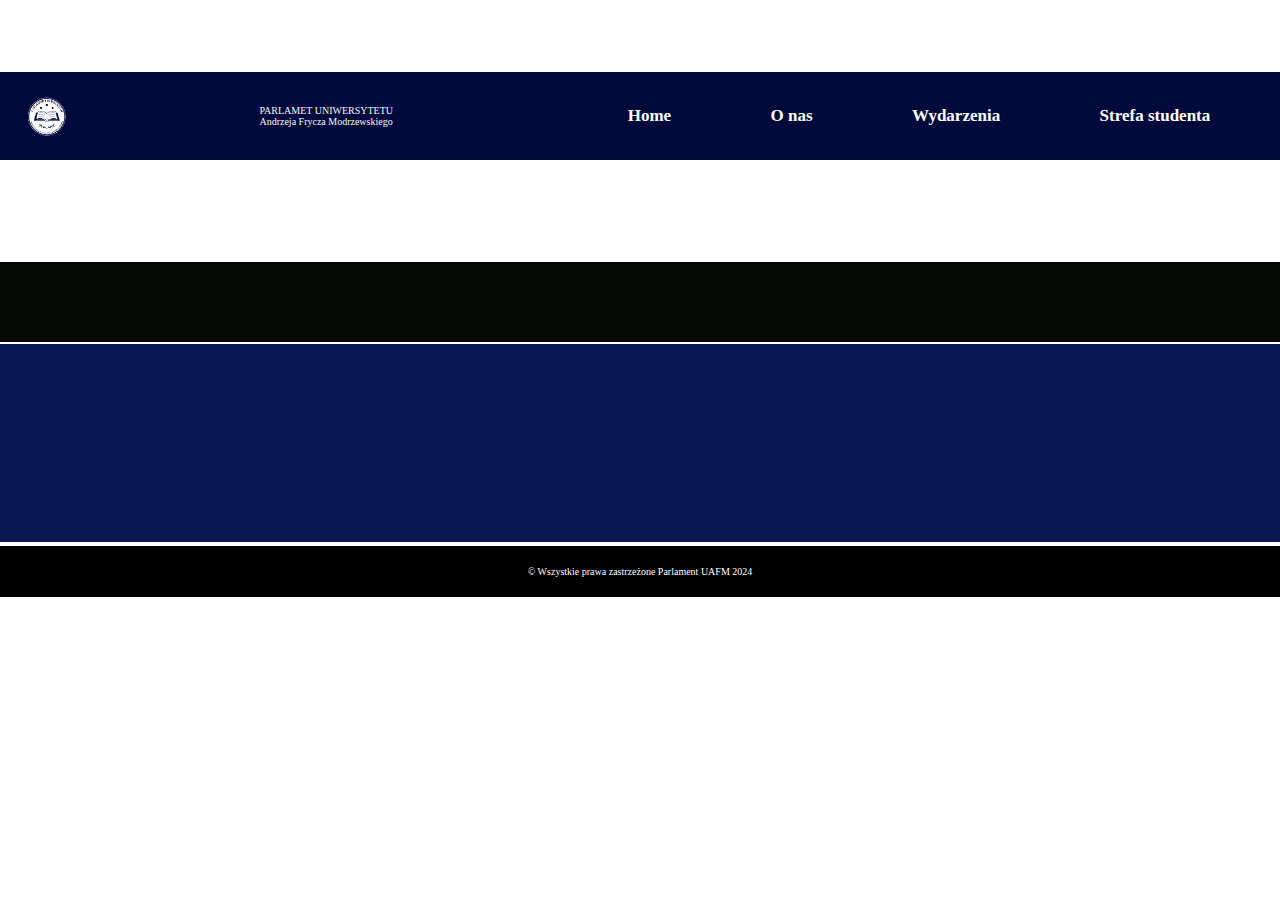
==== index.html @ b5fe0a37 "ini" ====
<!DOCTYPE html>
<html lang="pl-Pl">

<head>
    <meta charset="UTF-8">
    <meta name="viewport" content="width=device-width, initial-scale=1.0">
    <link rel="stylesheet" href="style.css" type="text/css">
        <link rel="stylesheet" href="media.css" type="text/css">
    <link rel="stylesheet" href="styleonas.css" type="text/css">
    <link rel="icon" href="favicon.ico">
    <link rel="shortcut icon" href="favicon.ico" type="image/x-icon">
    <title>Parlament Studentów UAFM</title>
</head>
<body>
    <div id="pomyslkacpa"></div>
    <header>
        <nav>
            <img class="logo" src="logonastrone.png" alt="logo-samorządu">
            <div class="navnap">
             <p class="headerp">PARLAMET UNIWERSYTETU<br>
                Andrzeja Frycza Modrzewskiego</p></div>
            <ul class="menu active">
                <li><a href="index.html">Home</a></li>
                <li><a href="onas.html">O nas</a></li>
                <li><a href="#">Wydarzenia</a></li>
                <li><a href="Student.html">Strefa studenta</a></li>
            </ul>
            <button class="burger">
                <div class="line"></div>
                <div class="line"></div>
                <div class="line"></div>
            </button>
        </nav>
    </header>
    
    <section>
        <div id="wrapper">
            <div id="to">
        
</div>
            
            </div>
            <div id="mid">
                
            </div>
            <div id="mm"></div>
            <div id="bot"></div>
        
    </section>
    
    <footer>
          <p>&copy; Wszystkie prawa zastrzeżone Parlament UAFM 2024</p>

    </footer>
    
    <script>
        
        const mobileNav = document.querySelector('ul');
        const burgerIcon = document.querySelector('.burger');
        
        burgerIcon.addEventListener('click', function(){
                    mobileNav.classList.toggle('active');
            burgerIcon.classList.toggle('active');
                })
        
        
    </script>
    
    <script>
        let slideIndex = 0;
showSlides();

// Automatyczna zmiana obrazków
function showSlides() {
    let slides = document.getElementsByClassName("slide");
    let dots = document.getElementsByClassName("dot");
    
    // Ukrywanie wszystkich obrazków
    for (let i = 0; i < slides.length; i++) {
        slides[i].style.display = "none";  
    }

    // Zerowanie klas aktywnych dla kropek
    for (let i = 0; i < dots.length; i++) {
        dots[i].className = dots[i].className.replace(" active", "");
    }

    // Przechodzimy do następnego obrazka
    slideIndex++;
    if (slideIndex > slides.length) { slideIndex = 1 }    

    // Wyświetlamy aktualny obrazek i kropkę
    slides[slideIndex - 1].style.display = "block";  
    dots[slideIndex - 1].className += " active";

    // Zmieniamy obrazek co 5 sekund
    setTimeout(showSlides, 5000); 
}

// Ręczne przewijanie obrazków
function moveSlide(n) {
    slideIndex += n;
    if (slideIndex < 1) { slideIndex = slides.length; }
    if (slideIndex > slides.length) { slideIndex = 1; }
    showSlides();
}

// Kliknięcie w kropkę
function currentSlide(n) {
    slideIndex = n;
    showSlides();
}

    </script>
    
</body>
</html>
---- style.css ----
/*global setings*/
*{
    margin: 0;
    padding: 0;
    box-sizing: border-box;
}
:root{
    --black: #060806; /*kolo użyty: nav*/
    --blue: #8288c2;
}
html{
    font-size: 10px;
    overflow-x: hidden;
}
body{
	display: flex;
    flex-direction: column;
    height: auto;
    margin: 0;
    width: 100vw;
    background-color: white;
    align-items: center;
}
/*Nav setings and logo*/
.logo{
    height: 25em;
}
#pomyslkacpa{
    height: 8vh;
}
nav{
    
    width:100vw;
    height: 10vh;
    background-color: #020a3c;
    display: flex;
    align-items: center;
    justify-content: space-between;
    align-items: center;
    border-bottom: 2px solid white;
    padding: 2em;
    position: relative;
    color: aliceblue;
}

ul {
    list-style-type: none;
    display: flex;
    width: 55%;
    justify-content: space-around;
}
a {
    text-decoration: none;
    font-size: 1.7em;
    font-weight: bold;
    position: relative;
    padding: .2em;
    color: white;
}
a::after {
    content: '';
    position: absolute;
    bottom: 0;
    left: 0;
    width: 0%;
    background-color: white;
    height: .15em;
    border-radius: 10px;
    transition: .3s ease-in-out;
}
a:hover::after {
    width: 100%;
}
#wrapper{
    margin: 0;
    max-width: 1400px;
    height: auto;
   
}

.img{
    margin:0;
    height: 77em;
}

footer{
    background-color: black;
    margin: 0;
    text-align: center;
    height: 53px;
    width:100vw;
    border-top: 2px solid white;
    padding: 2em;
    color: white;
}
/*nav respo i burger*/
.burger{
    background: transparent;
    border: none;
    cursor: pointer;
    outline: none;
    display: none;
}
.line{
    width: 3em;
    height: .3em;
    background: var(--blue);
    margin: .9em;
    border-radius: 20px;
    transition: .3s ease-in-out;
}



#to {
    align-items: center;
   width: 1400px;
    height: 600px; /* Każda sekcja zajmuje 30% wysokości wrappera */
    color: white;
	background:#060806;
    margin:0;
    text-align: center;
}

#mid {
    padding: 40px;
    margin-top:50px;
    color: aliceblue;
    align-items: center;
    width: 1400px;
    max-height: 400px; /* Każda sekcja zajmuje 10% wysokości wrappera */
    background-color: #060806;
    margin:0;
    text-align: center;
    border-bottom: 2px solid white;
}
#mm{
    padding: 30px;
    width: 1400px;
    color: aliceblue;
    background-color: #060806;
    margin:0;
    text-align: center;
    border-bottom: 2px solid white;
    height: 200px;
}

#bot {
    align-items: center;
    max-width: 1400px;
    max-height: 300px; /* Każda sekcja zajmuje 60% wysokości wrappera */
    background-color: #060806;
    margin:0;
    text-align: center;
}
---- media.css ----
/*style.css media*/

@media only screen and (max-width: 1000px) {
    
    .burger {
        display: block;
        transition: .3s ease-in-out;
    }
    .burger.active .line:first-child{
        transform: translateY(-300px);
        
    }
    .burger.active .line:nth-child(2){
        transform: rotate(-405deg) translateY(9px); 
        
    }
    .burger.active .line:nth-child(3){
        transform: rotate(-322deg) translateY(-9px); 
        
    }
    
    ul{
        position: absolute;
        right: 0;
        top: 8vh;
        background: #c9eef5;
        height: 92vh;
        flex-direction: column;
        text-align: center;
        transform: translate(100%);
        transition: .3s ease-in-out;
        
        
    }
    ul.active{
        transform: translate(0%);
        border: 1px solid black;
        border-right: none;
    }
    a{
        color: black;
        font-size: 2.5rem;
        letter-spacing: 2px;
        
    }
    ul li a {
    color: black;
    font-size: 2.5rem;
    border-bottom: 100%;
    letter-spacing: 2px;
    border-bottom: 4px solid white; /* dodanie białej linii */
    padding-bottom: 10px; /* opcjonalnie, aby zwiększyć odstęp między linią a tekstem */
}


}
@media only screen and (max-width: 700px){
    ul{
        width: 100%;
    }
    footer{
        height: 53px;
    }
}

@media (max-width: 1300px){
    .logo{
        height: 5.5em;
    }
    
}
/* Dla urządzeń o szerokości mniejszej niż 768px (np. tablety i telefony) */
@media (max-width: 768px) {
    .logo {
        height: 5em; /* Mniejsze logo na tabletach */
    }
    footer{
        height: 53px;
    }
    
}

/* Dla urządzeń o szerokości mniejszej niż 480px (np. telefony) */
@media (max-width: 480px) {
    .logo {
        height: 4.5em; /* Jeszcze mniejsze logo na małych ekranach */
    }
    footer{
        height: 53px;
    }
    
}

/* Dla bardzo małych urządzeń, takich jak iPhone SE */
@media (max-width: 375px) {
    .logo {
        height: 4em; /* Najmniejszy rozmiar dla iPhone SE */
    }
    footer{
        height: 53px;
    }
}

/*onas-media*/
@media (max-width: 1300px){
    
}
@media only screen and (max-width: 1000px) {
}
@media (max-width: 768px) {
   
}
@media (max-width: 700px){
  
}

/* Dla urządzeń o szerokości mniejszej niż 480px (np. telefony) */
@media (max-width: 480px) {
    .navnap{
        display: none;
    }
}

@media (max-width: 375px) {
    #onasp{
        align-items: center;
        margin: 0;
        padding-top: 47px;
    }
    
}
@media (max-width: 360px){
    
}

/*strefa studenta-media*/
@media (max-width: 1300px){
    .logo{
        height: 5.5em;
    }
    
}
@media only screen and (max-width: 1000px) {
}
@media (max-width: 768px) {
    #contactForm {
        max-width: auto;
        padding: 10px; /* Mniejsza padding dla urządzeń mobilnych */
    }

    #b {
        padding: 10px;
    }

    #t{
        height: auto;
    }
   #title{
        align-items: center;
        margin: 0;
        padding-top: 47px;
    }
}
@media (max-width: 700px){
    ul{
        width: 100%;
    }
    footer{
        height: 53px;
    }
    #title{
        text-align: center;
        align-items: center;
        margin: 0;
        padding-top: 60px;
    }
}

/* Dla urządzeń o szerokości mniejszej niż 480px (np. telefony) */
@media (max-width: 480px) {
     .student{
        font-size: 16.5px;
        margin-bottom: 2px;
    }
     #contactForm {
        max-width: auto;
        padding: 5px; /* Mniejsza padding dla urządzeń mobilnych */
    }
    #title{
        align-items: center;
        margin: 0;
        padding-top: 47px;
    }
}

@media (max-width: 375px) {
    .student{
        font-size: 16.5px;
        margin-bottom: 2px;
    }
     #contactForm {
        max-width: auto;
        padding: 5px; /* Mniejsza padding dla urządzeń mobilnych */
    }
    #title{
        align-items: center;
        margin: 0;
        padding-top: 47px;
    }
    #hone{
        padding: 10px;
        font-size: 30px;
    }
    #mone{
        font-size: 30px;
    }
    #bone{
        font-size: 30px;
    }
    
}
@media (max-width: 360px){
    .student{
        font-size: 15.5px;
        margin-bottom: 2px;
    }
     #contactForm {
        max-width: auto;
        padding: 5px; /* Mniejsza padding dla urządzeń mobilnych */
    }
    #title{
        align-items: center;
        margin: 0;
        padding-top: 47px;
    }
   
}
---- styleonas.css ----
#to {
    align-items: center;
    max-width: 100vw;
    height: 100px; /* Każda sekcja zajmuje 30% wysokości wrappera */
    background-color: white;
    margin:0;
    text-align: center;
}

#middle {
    padding: 40px;
    margin-top:50px;
    color: white;
    align-items: center;
    max-width: 1400px;
    height: 400px; /* Każda sekcja zajmuje 10% wysokości wrappera */
    background-color: #081652;
    margin:0;
    text-align: center;
    border-bottom: 2px solid white;
}
#mm{
    padding: 30px;
    max-width: 1400px;
    color: white;
    background-color: #081652;
    margin:0;
    text-align: center;
    border-bottom: 2px solid white;
    height: 200px;
}

#bottom {
    align-items: center;
    max-width: 1400px;
    min-height: 300px; /* Każda sekcja zajmuje 60% wysokości wrappera */
    background-color: #081652;
    margin:0;
    text-align: center;
}
/*zdjęcie na stronie o nas*/
.onas{
    width: 100%;
    height: 100%;
}
/*krótki opis o nas*/
#onasp{
    align-items: center;
    margin:0;
    padding: 5px;
    font-size: 25px;
    font-weight: 400;
}
#zarzad{
    color: aqua;
}
h3{
    color: white;
}
#mone, #hone, #bone{
   
    padding: 45px;
    font-size: 40px;
    justify-content: space-around;
}

/*id bottom struktura*/
.tabs {
    padding: 15px;
    margin-top: 0;
    display: flex;
    justify-content: center;
    align-items: center;
    margin-bottom: 20px;
}

.tablink {
    background-color: #f1f1f1;
    color: black;
    padding: 14px 16px;
    border: none;
    align-items: center;
    cursor: pointer;
    transition: background-color 0.3s;
    font-size: 16px;
    margin: 0 5px;
    flex-grow: 1;
    max-width: 200px;
    text-align: center;
}

.tablink:hover {
    background-color: #ddd;
}

.tablink.active {
    background-color: #40b0c7;
    color: white;
}

.tabcontent {
    color:white;
    display: none;
    padding: 20px;
    font-size: 15px;
    border-top: none;
    margin-top: -1px;
}

.tabcontent h3 {
    text-align: center;
    font-size: 2em;
    color: whitesmoke;
    margin-bottom: 20px;
}

.tabcontent p {
    text-align: center;
    font-size: 1.2em;
    color: white;
    line-height: 1.6;
}

.buttons-container {
    display: flex;
    justify-content: center;
   
    margin-bottom: 20px;
}

.komisja-btn {
    background-color: #e0e0e0;
    color: black;
    padding: 10px 20px;
    border: none;
    cursor: pointer;
    transition: background-color 0.3s;
    font-size: 14px;
    border-radius: 5px;
}

.komisja-btn:hover {
    background-color: #ccc;
}

.komisja-btn.active {
    background-color: #007bff;
    color: white;
}

.opis-komisji-container {
    display: none;
    padding: 20px;
    margin-top: 0 20px;
    border-top: 1px solid #ccc;
    background-color: #f9f9f9;
}

.opis-komisji-container.active {
    display: block;
}
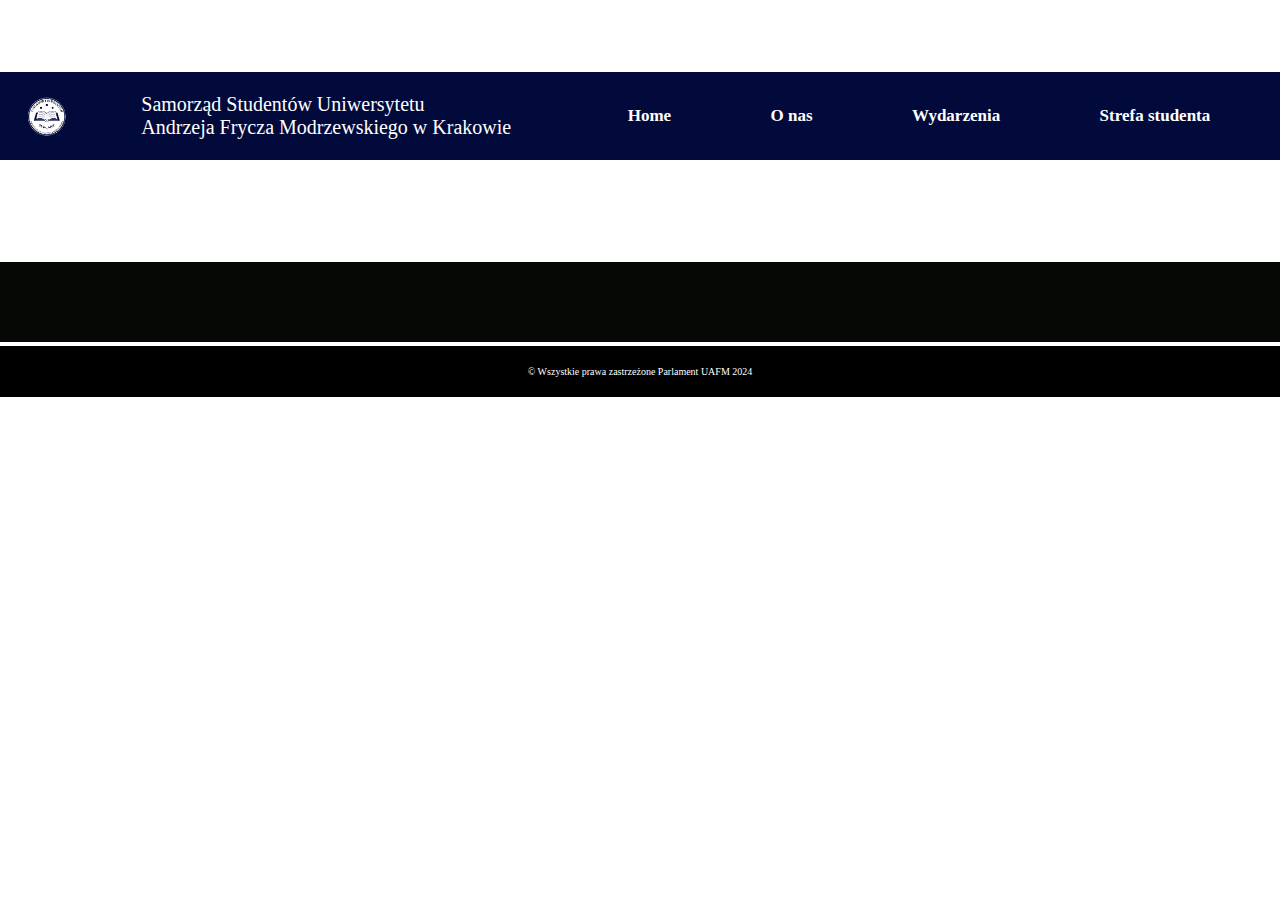
==== commit a05dc0d3: "Update index.html" ====
--- a/index.html
+++ b/index.html
@@ -5,21 +5,25 @@
     <meta charset="UTF-8">
     <meta name="viewport" content="width=device-width, initial-scale=1.0">
     <link rel="stylesheet" href="style.css" type="text/css">
-        <link rel="stylesheet" href="media.css" type="text/css">
+    <link rel="stylesheet" href="media.css" type="text/css">
     <link rel="stylesheet" href="styleonas.css" type="text/css">
+    <link rel="stylesheet" href="student.css" type="text/css">
+    
     <link rel="icon" href="favicon.ico">
     <link rel="shortcut icon" href="favicon.ico" type="image/x-icon">
     <title>Parlament Studentów UAFM</title>
 </head>
+
 <body>
     <div id="pomyslkacpa"></div>
     <header>
         <nav>
             <img class="logo" src="logonastrone.png" alt="logo-samorządu">
             <div class="navnap">
-             <p class="headerp">PARLAMET UNIWERSYTETU<br>
-                Andrzeja Frycza Modrzewskiego</p></div>
-            <ul class="menu active">
+                <p class="headerp">Samorząd Studentów Uniwersytetu<br>
+                    Andrzeja Frycza Modrzewskiego w Krakowie</p>
+            </div>
+            <ul class="menu">
                 <li><a href="index.html">Home</a></li>
                 <li><a href="onas.html">O nas</a></li>
                 <li><a href="#">Wydarzenia</a></li>
@@ -32,86 +36,91 @@
             </button>
         </nav>
     </header>
-    
+
     <section>
         <div id="wrapper">
             <div id="to">
+
+            </div>
+
         
+        <div id="mid">
+
+        </div>
+        <div id="mmm"></div>
+        <div id="bot"></div>
 </div>
-            
-            </div>
-            <div id="mid">
-                
-            </div>
-            <div id="mm"></div>
-            <div id="bot"></div>
-        
     </section>
-    
+
     <footer>
-          <p>&copy; Wszystkie prawa zastrzeżone Parlament UAFM 2024</p>
+        <p>&copy; Wszystkie prawa zastrzeżone Parlament UAFM 2024</p>
 
     </footer>
-    
+
     <script>
-        
         const mobileNav = document.querySelector('ul');
         const burgerIcon = document.querySelector('.burger');
-        
-        burgerIcon.addEventListener('click', function(){
-                    mobileNav.classList.toggle('active');
+
+        burgerIcon.addEventListener('click', function() {
+            mobileNav.classList.toggle('active');
             burgerIcon.classList.toggle('active');
-                })
-        
-        
+        })
+
     </script>
-    
+
     <script>
         let slideIndex = 0;
-showSlides();
+        showSlides();
 
-// Automatyczna zmiana obrazków
-function showSlides() {
-    let slides = document.getElementsByClassName("slide");
-    let dots = document.getElementsByClassName("dot");
-    
-    // Ukrywanie wszystkich obrazków
-    for (let i = 0; i < slides.length; i++) {
-        slides[i].style.display = "none";  
-    }
+        // Automatyczna zmiana obrazków
+        function showSlides() {
+            let slides = document.getElementsByClassName("slide");
+            let dots = document.getElementsByClassName("dot");
 
-    // Zerowanie klas aktywnych dla kropek
-    for (let i = 0; i < dots.length; i++) {
-        dots[i].className = dots[i].className.replace(" active", "");
-    }
+            // Ukrywanie wszystkich obrazków
+            for (let i = 0; i < slides.length; i++) {
+                slides[i].style.display = "none";
+            }
 
-    // Przechodzimy do następnego obrazka
-    slideIndex++;
-    if (slideIndex > slides.length) { slideIndex = 1 }    
+            // Zerowanie klas aktywnych dla kropek
+            for (let i = 0; i < dots.length; i++) {
+                dots[i].className = dots[i].className.replace(" active", "");
+            }
 
-    // Wyświetlamy aktualny obrazek i kropkę
-    slides[slideIndex - 1].style.display = "block";  
-    dots[slideIndex - 1].className += " active";
+            // Przechodzimy do następnego obrazka
+            slideIndex++;
+            if (slideIndex > slides.length) {
+                slideIndex = 1
+            }
 
-    // Zmieniamy obrazek co 5 sekund
-    setTimeout(showSlides, 5000); 
-}
+            // Wyświetlamy aktualny obrazek i kropkę
+            slides[slideIndex - 1].style.display = "block";
+            dots[slideIndex - 1].className += " active";
 
-// Ręczne przewijanie obrazków
-function moveSlide(n) {
-    slideIndex += n;
-    if (slideIndex < 1) { slideIndex = slides.length; }
-    if (slideIndex > slides.length) { slideIndex = 1; }
-    showSlides();
-}
+            // Zmieniamy obrazek co 5 sekund
+            setTimeout(showSlides, 5000);
+        }
 
-// Kliknięcie w kropkę
-function currentSlide(n) {
-    slideIndex = n;
-    showSlides();
-}
+        // Ręczne przewijanie obrazków
+        function moveSlide(n) {
+            slideIndex += n;
+            if (slideIndex < 1) {
+                slideIndex = slides.length;
+            }
+            if (slideIndex > slides.length) {
+                slideIndex = 1;
+            }
+            showSlides();
+        }
+
+        // Kliknięcie w kropkę
+        function currentSlide(n) {
+            slideIndex = n;
+            showSlides();
+        }
 
     </script>
-    
+
 </body>
-</html>+
+</html>
--- a/student.css
+++ b/student.css
@@ -0,0 +1,126 @@
+#t {
+    align-items: center;
+    max-width: 100vw;
+    height: 100px; /* Każda sekcja zajmuje 30% wysokości wrappera */
+    background-color: white;
+    margin:0;
+    text-align: center;
+    
+}
+
+#m {
+    padding: 15px;
+    margin-top:50px;
+    color: white;
+    align-items: center;
+    max-width: 1400px;
+    height: 500px; /* Każda sekcja zajmuje 10% wysokości wrappera */
+    background-color: #081652;
+    margin:0;
+    text-align: center;
+    box-shadow: 
+    5px 5px 10px rgba(0, 0, 0, 0.3),       
+    -5px -5px 10px rgba(255, 255, 255, 0.8), 
+    inset 5px 5px 10px rgba(0, 0, 0, 0.2),   
+    inset -5px -5px 10px rgba(255, 255, 255, 0.7); 
+}
+#title{
+    padding: 30px;
+    max-width: 1400px;
+    color: white;
+    background-color: #081652;
+    margin:0;
+    text-align: center;
+    border-bottom: 2px solid white;
+    height: 200px;
+     box-shadow: 
+    5px 5px 10px rgba(0, 0, 0, 0.3),       
+    -5px -5px 10px rgba(255, 255, 255, 0.8), 
+    inset 5px 5px 10px rgba(0, 0, 0, 0.2),   
+    inset -5px -5px 10px rgba(255, 255, 255, 0.7); 
+}
+.headerp{
+    font-size: 20px;
+    font-weight: 400;
+    color: white;
+}
+.studentimg{
+    width: 100%;
+    height: 100%;
+}
+
+.student{
+    font-weight: 400;
+    font-size: 20px;
+}
+#b {
+    align-items: center;
+    max-width: 1400px;
+    min-height: 300px;
+    background-color: #081652;
+    margin: 0;
+    text-align: center;
+    padding: 20px;
+    color: black;
+    box-shadow: 
+    5px 5px 10px rgba(0, 0, 0, 0.3),       
+    -5px -5px 10px rgba(255, 255, 255, 0.8), 
+    inset 5px 5px 10px rgba(0, 0, 0, 0.2),   
+    inset -5px -5px 10px rgba(255, 255, 255, 0.7); 
+}
+#contactForm {
+    border: 5px solid white;
+    display: flex;
+    flex-direction: column;
+    align-items: center;
+    max-width: 600px;
+    margin: 0 auto;
+    padding: 20px;
+    color: black;
+    background-color: #081652;
+    border-radius: 8px;
+    width: 100%; /* Dodano szerokość 100% dla responsywności */
+    box-sizing: border-box;
+}
+
+#contactForm label {
+    font-weight: bold;
+    margin-top: 10px;
+    font-size: 18px;
+    color: white;
+    align-self: flex-start;
+}
+
+#contactForm input[type="text"],
+#contactForm select,
+#contactForm textarea {
+    width: 100%; /* Ustawione na 100% */
+    padding: 10px;
+    margin-top: 5px;
+    margin-bottom: 15px;
+    border: 1px solid #ccc;
+    border-radius: 4px;
+    box-sizing: border-box;
+}
+
+#contactForm button {
+    background-color: #40b0c7;
+    color: white;
+    padding: 10px 20px;
+    border: none;
+    border-radius: 4px;
+    cursor: pointer;
+    width: 100%; /* Guzik również zajmuje całą szerokość */
+    box-sizing: border-box;
+}
+
+#contactForm button:hover {
+    background-color: #51c1d8;
+}
+
+#bone{
+    color: white;
+}
+
+
+
